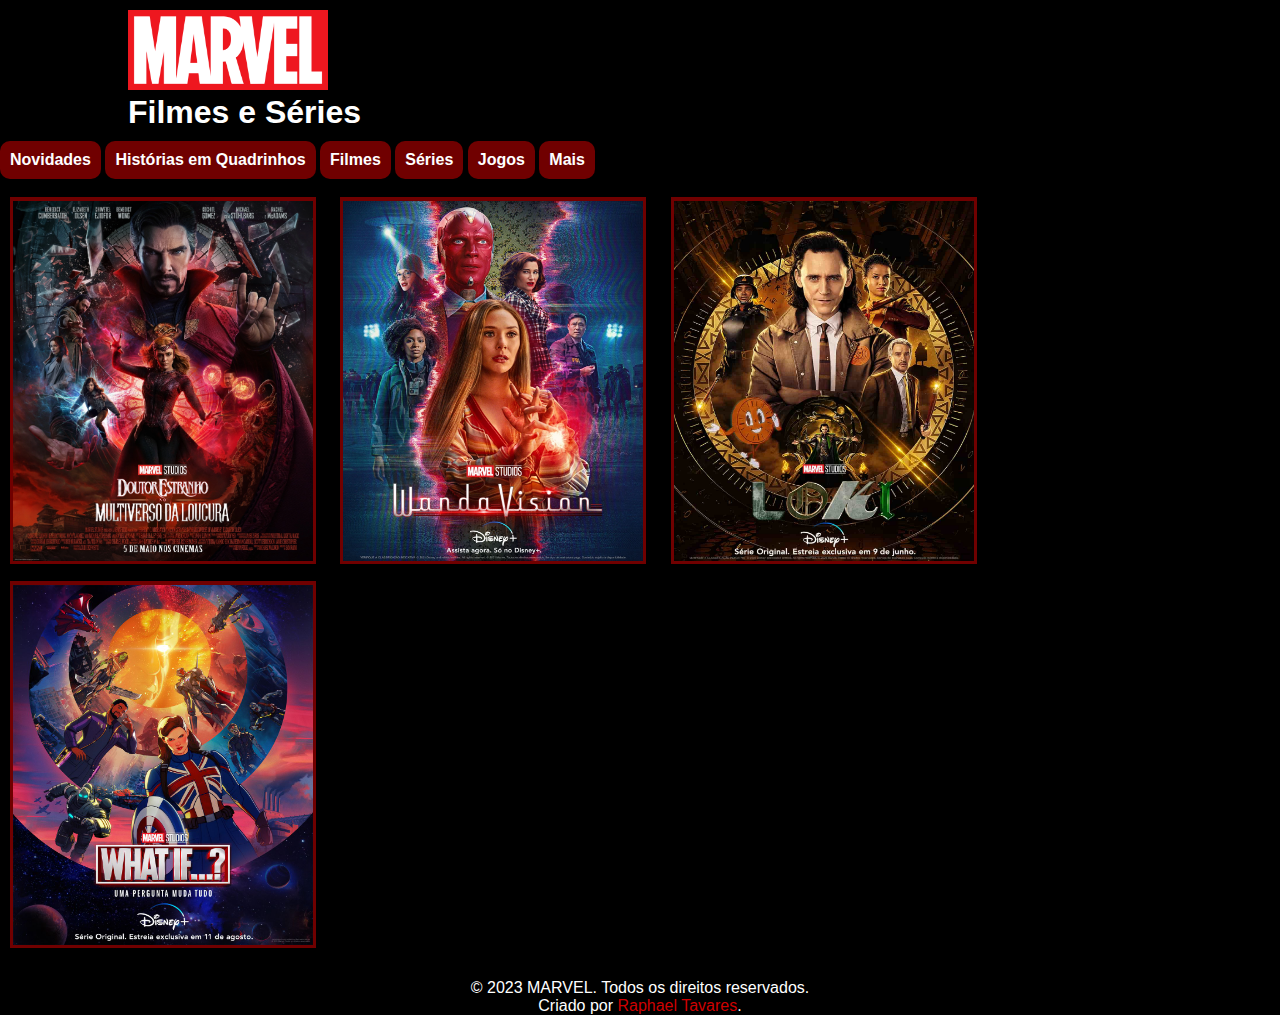
==== index.html @ 4567d7c4 "23.06v" ====
<!DOCTYPE html>
<html lang="pt-br">
<head>
    <meta charset="UTF-8">
    <meta name="viewport" content="width=device-width, initial-scale=1.0">
    <title>Marvel Entertainment</title>
    <link rel="stylesheet" href="css/catalogo.css">
    <link rel="shortcut icon" href="imagens/Marvel-Icon.jpg" type="image/x-icon">
</head>
<body>
    <header>
        <img src="imagens/Marvel-Logo.svg.png" alt="">
        <h1>Filmes e Séries</h1>
    </header>
    <nav>
        <a href="https://www.marvel.com/articles" target="_blank">Novidades</a>
        <a href="https://www.marvel.com/comics?&options%5Boffset%5D=0&totalcount=12" target="_blank">Histórias em Quadrinhos</a>
        <a href="https://www.marvel.com/movies" target="_blank">Filmes</a>
        <a href="https://www.marvel.com/tv-shows" target="_blank">Séries</a>
        <a href="https://www.marvel.com/games" target="_blank">Jogos</a>
        <a href="https://www.marvel.com/watch#" target="_blank">Mais</a>
    </nav>
    <section>
        <div>
            <a href="https://www.disneyplus.com/pt-br/movies/doutor-estranho-no-multiverso-da-loucura/27EiqSW4jIyH" target="_blank"><img src="imagens/DoutorEstranho-No-MultiversoDaLoucura.webp" alt="Filme: Doutor Estranho no Multiverso da Loucura"></a>
        </div>
        <div>
            <a href="https://www.disneyplus.com/pt-br/series/wandavision/4SrN28ZjDLwH?distributionPartner=google" target="_blank"><img src="imagens/WandaVision.jpg" alt="Série: WandaVision"></a>
        </div>
        <div>
            <a href="https://www.disneyplus.com/pt-br/series/loki/6pARMvILBGzF?distributionPartner=google" target="_blank"><img src="imagens/Loki.jpg" alt="Série: Loki"></a>
        </div>
        <div>
            <a href="https://www.disneyplus.com/pt-br/series/what-if/7672ZVj1ZxU9?distributionPartner=google" target="_blank"><img src="imagens/What-If.jpeg" alt="Série: What If"></a>
        </div>
    </section>
    <footer>
        <p>© 2023 MARVEL. Todos os direitos reservados.</p>
        <p>Criado por <a href="https://github.com/phaelstavares">Raphael Tavares</a>.</p>
    </footer>
</body>
</html>
---- css/catalogo.css ----
@charset "UFT-8";

* {
    margin: 0px;
    padding: 0px;
}

:root {
    --cor1: #ffffff;
    --cor2: #000000;
    --cor3: #ff5858;
    --cor4: #181818;
    --cor5: #ce0000;
    --cor6: #ff3131;
    --cor7: #700000;
}

body {
    background-color: var(--cor2);
    color: var(--cor1);
    font-family: Arial, Helvetica, sans-serif;
}

header {
    margin: auto;
    margin: 10px;
    margin-left: 10%;
}

header img {
    width: 200px;
}

nav {
    padding-bottom: 10px;
    font-weight: bold;
}

nav a {
    background-color: var(--cor7);
    color: var(--cor1);
    text-decoration: none;
    padding: 10px;
    border-radius: 10px;
    display: inline-block;
    margin-bottom: 2px;
}

nav a:hover {
    background-color: var(--cor6);
    color: var(--cor1);
    padding: 10px;
    border-radius: 10px;
    transition-duration: 0.5s;
}

div {
    padding: 10px;
    display: inline-block;
}

div a {
    padding-top: 350px;
    padding-left: 3px;
    padding-right: 3px;
    background-color: var(--cor7);
}

div a:hover {
    background-color: var(--cor6);
    transition-duration: 0.5s;
}

section img {
    width: 300px;
    height: 360px;
}

footer {
    padding-top: 20px;
    text-align: center;
}

footer a {
    color: var(--cor5);
    text-decoration: none;
}

footer a:hover {
    color: var(--cor3);
    transition-duration: 0.5s;
}
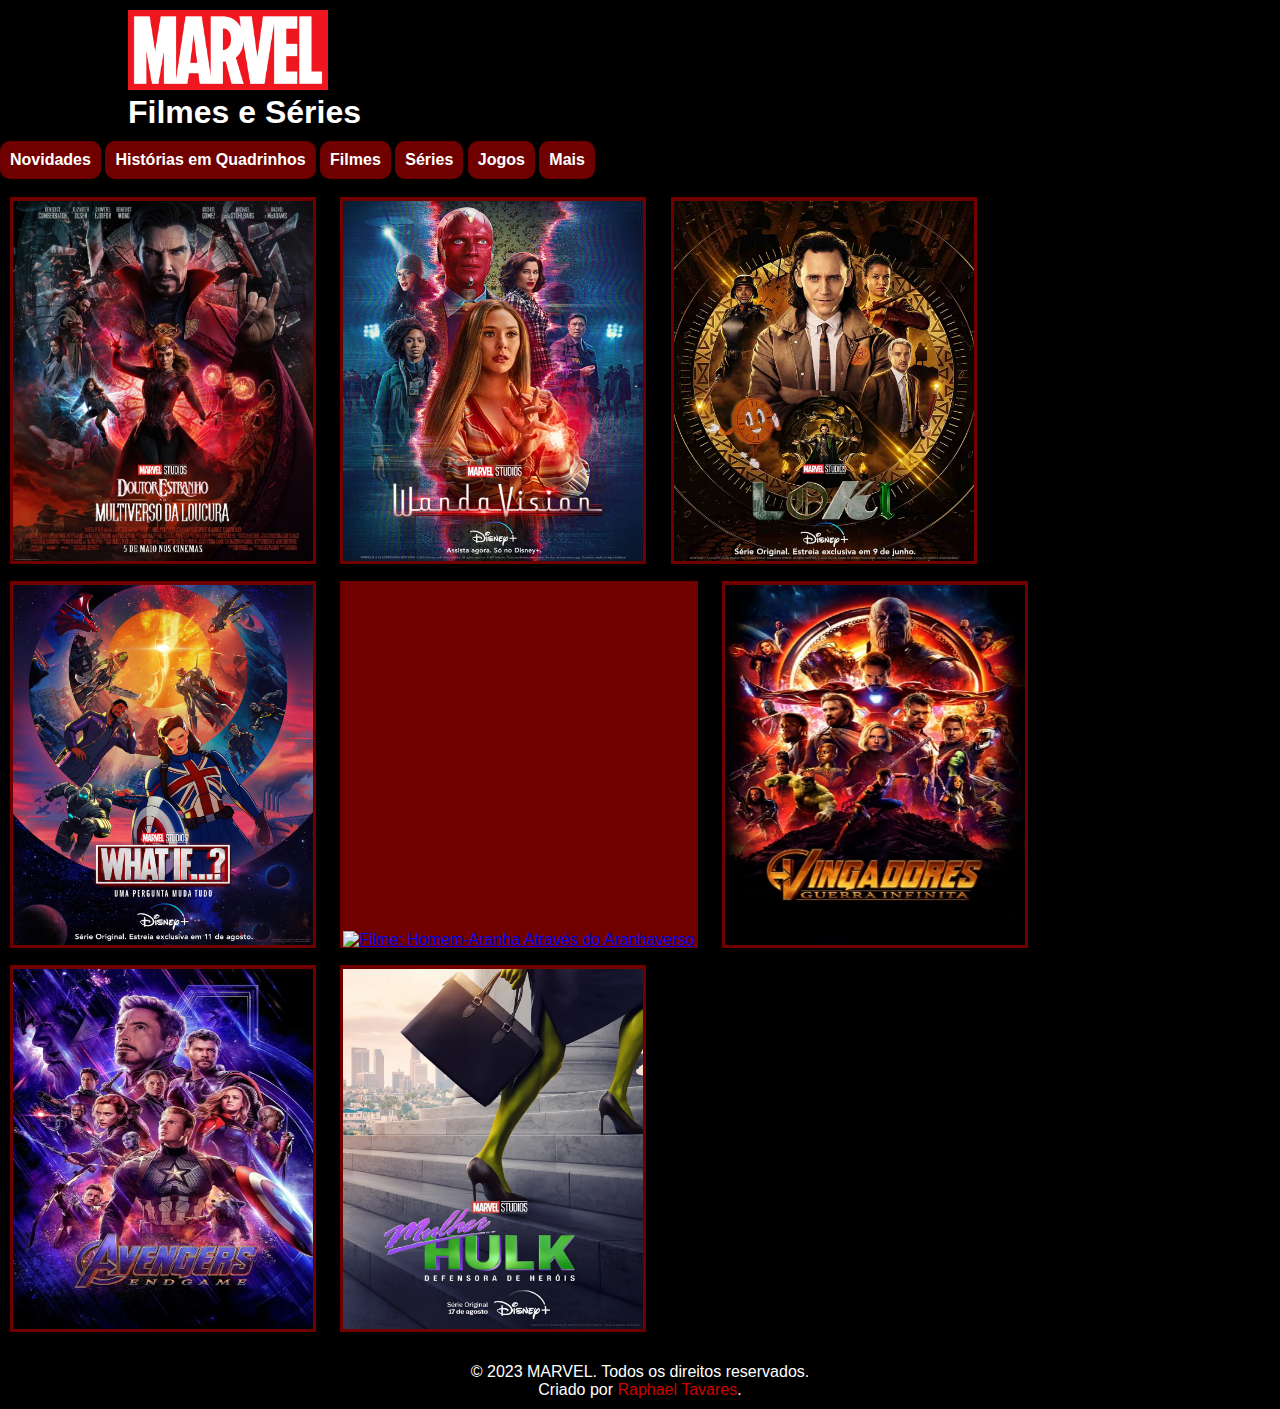
==== commit f1595cad: "23.06v" ====
--- a/index.html
+++ b/index.html
@@ -33,6 +33,18 @@
         <div>
             <a href="https://www.disneyplus.com/pt-br/series/what-if/7672ZVj1ZxU9?distributionPartner=google" target="_blank"><img src="imagens/What-If.jpeg" alt="Série: What If"></a>
         </div>
+        <div>
+            <a href="https://www.disneyplus.com/pt-br/movies/homem-aranha-no-aranhaverso/OtXRBHlsLLV9" target="_blank"><img src="imagens/aranhaverso.jpg" alt="Filme: Homem-Aranha Através do Aranhaverso"></a>
+        </div>
+        <div>
+            <a href="https://www.disneyplus.com/pt-br/movies/vingadores-guerra-infinita-da-marvel-studios/1WEuZ7H6y39v" target="_blank"><img src="imagens/vingadores-guerrainfinita.webp" alt="Filme: Vingadores Guerra Infinita"></a>
+        </div>
+        <div>
+            <a href="https://www.disneyplus.com/pt-br/movies/vingadores-ultimato-da-marvel-studios/aRbVJUb2h2Rf" target="_blank"><img src="imagens/vingadores-ultimato.jpg" alt="Filme: Vingadores Ultimato"></a>
+        </div>
+        <div>
+            <a href="https://www.disneyplus.com/pt-br/series/she-hulk-attorney-at-law/gPwaYusKqRQh?distributionPartner=google" target="_blank"><img src="imagens/she-hulk.webp" alt="Série: She Hulk"></a>
+        </div>
     </section>
     <footer>
         <p>© 2023 MARVEL. Todos os direitos reservados.</p>
--- a/css/catalogo.css
+++ b/css/catalogo.css
@@ -79,6 +79,7 @@
 footer {
     padding-top: 20px;
     text-align: center;
+    padding-bottom: 10px;
 }
 
 footer a {
